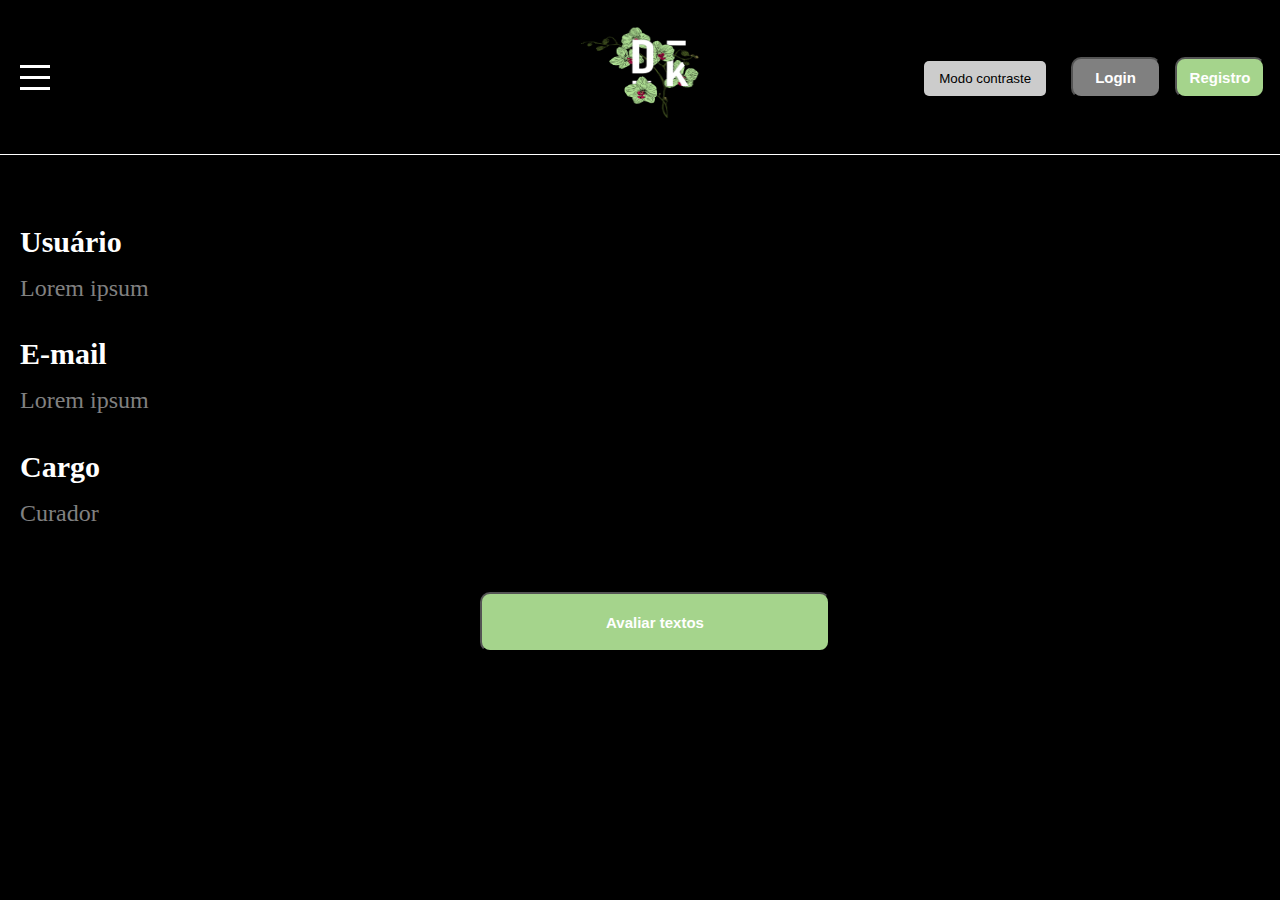
==== perfil_professor/index.html @ 7d9e8bda "muita coisa" ====
<!DOCTYPE html>
<html lang="en">
<head>
    <meta charset="UTF-8">
    <meta name="viewport" content="width=device-width, initial-scale=1.0">
    <title>Dumka</title>
    <link rel="stylesheet" href="style.css">
</head>
<body>
    <nav class="nav_bar">
            <button class="button_menu" id="menuButton">
                <div class="menu_line top_line"></div>
                <div class="menu_line middle_line"></div>
                <div class="menu_line bottom_line"></div>
            </button>

            <div class="logo">
                <img class="img" src="/img/logo.PNG" alt="logo">
            </div>
            <div class="button_div_menu">
                <ul class="nav_buttons">
                    <button class="button_change" onclick="toggleTheme()">Modo contraste</button>
                    <button class="button_login"><a href="/Login/index.html">Login</a></button>
                    <button class="button_registro"><a href="/Registro/index.html">Registro</a></button>
                </ul>
            </div>
 

        <ul id="menuList">
            <li><a href="/pagina_inicial/index.html"><img src="/img/home-icon.png" alt="Página Inicial" class="menu_icon">Página Inicial</a></li>
            <li><a href="../Exemplo_texto/index.html"><img src="/img/story-icon.png" alt="Histórias" class="menu_icon">Histórias</a></li>
            <li><a href="../Exemplo_quizz/index.html"><img src="/img/quizz-icon.png" alt="Quizzes" class="menu_icon">Quizzes</a></li>
            <li><a href="../suporte/index.html"><img src="/img/support-icon.png" alt="Suporte" class="menu_icon">Suporte</a></li>
        </ul>
    </nav>
    <nav class="nav_body">
        <div class="div_body">
            <h1 class="h1_titulo">
                Usuário
            </h1>
            <h2 class="txt">
                <p>
                    Lorem ipsum 
                </p>  
            </h2>
            <h1 class="h1_titulo">
                E-mail
            </h1>
            <h2 class="txt">
                <p>
                    Lorem ipsum 
                </p>  
            </h2>
            <h1 class="h1_titulo">
                Cargo
            </h1>
            <h2 class="txt">
                <p>
                    Curador
                </p>  
            </h2>
            <div class="button_main">
                <button class="button_registro2"><a href="../avaliar_textos/index.html">Avaliar textos</a></button>
            </div>
        </div>
    </nav>
    <script src="script.js">
    </script>
</body>
</html>
---- perfil_professor/style.css ----
body {
    background-color: black
}

body.White-mode {
    background-color: black;
}

* {
    margin: 0;
    padding: 0;
    box-sizing: border-box;
    text-decoration: none;
}

.nav_bar {
    background: black;
    font-family: 'Gill Sans', 'Gill Sans MT', Calibri, 'Trebuchet MS', sans-serif;
    padding: 15px;
    position: relative;
    border-bottom: solid white 1px;
    display: flex;
    align-items: center;
    justify-content: space-between; 
}
.nav_bar.White-mode{
    background: black;
    font-family: 'Gill Sans', 'Gill Sans MT', Calibri, 'Trebuchet MS', sans-serif;
    padding: 15px;
    position: relative;
}


.button_menu {
    background: none;
    border: none;
    display: flex;
    flex-direction: column;
    align-items: center;
    cursor: pointer;
    padding: 5px;
    z-index: 2;
}

/* Estilo para o botão de alternar tema */
.button_change {
    background-color: #ccc;
    color: black;
    border: none;
    padding: 10px 15px;
    border-radius: 5px;
    cursor: pointer;
    margin-right: 10px;
}
.button_change.White-mode {
    background-color: #333;
    color: white;
}


.menu_line {
    width: 30px;
    height: 3px;
    background-color: white;
    margin: 4px 0;
    transition: all 0.3s ease;
}

.menu_line.White-mode {
    width: 30px;
    height: 3px;
    background-color: white;
    margin: 4px 0;
    transition: all 0.3s ease;
}

/* Animação do botão de menu em "X" */
.button_menu.active .top_line {
    transform: rotate(45deg) translate(5px, 5px);
}

.button_menu.active .middle_line {
    opacity: 0;
}

.button_menu.active .bottom_line {
    transform: rotate(-45deg) translate(5px, -5px);
}

/* Estilo do menu lateral */
#menuList {
    position: fixed;
    top: 0;
    left: -250px;
    width: 250px;
    height: 100vh;
    background-color: black;
    padding-top: 100px;
    transition: left 0.3s ease;
}

#menuList.White-mode {
    position: fixed;
    top: 0;
    left: -250px;
    width: 250px;
    height: 100vh;
    background-color: black;
    padding-top: 100px;
    transition: left 0.3s ease;
}


#menuList.active {
    left: 0;
}

#menuList li {
    list-style: none;
    padding: 15px;
}

#menuList li a {
    color: white;
    font-size: 18px;
    font-weight: bold;
    display: flex;
    align-items: center;
}

#menuList li a.White-mode{
    color: yellow;
    font-size: 18px;
    font-weight: bold;
    display: flex;
    align-items: center;
}


.menu_icon {
    width: 20px;
    height: 20px;
    margin-right: 10px;
}

/* Estilo dos botões de Login e Registro */
.button_login {
    background-color: grey;
    margin-left: 10px;
    border-radius: 10px;
    padding: 10px;
    width: 90px;
}

.button_registro {
    background-color: #A5D48C;
    margin-left: 10px;
    border-radius: 10px;
    padding: 10px;
    width: 90px;
}

button a {
    color: white;
    font-weight: bold;
    font-size: 15px;
}

/* Estilo da imagem do logo */
.img {
    width: 120px;
    height: 120px;
}
/*BODY*/
.nav_body {
    display: flex;
    flex-direction: column;
    align-items: start;
    text-align: start;
    width: 1300px; 
    margin: 0 auto;
    padding: 20px;
    margin-top: 50px;
}

.h1_titulo {
    font-size: clamp(24px, 4vw, 30px);
    font-weight: bold;
    color: #ffffff;
    margin-bottom: 10px;
    text-align: start;
}

.nav_body p {
    font-size: clamp(24px, 1.5vw, 30px);
    color: grey;
    line-height: 1.6;
    text-align: left;
    font-weight: lighter;
    margin-bottom: 30px;
}
.h1_titulo.White-mode {
    font-size: clamp(24px, 4vw, 60px);
    font-weight: bold;
    color: yellow;
    margin-bottom: 20px;
}

.nav_body p.White-mode{
    font-size: clamp(24px, 2.5vw, 30px);
    color: yellow;
    line-height: 1.6;
}
.logo{
    margin-left: 300px;
}
.txt{
    font-size: 20000px;
}
.button_main{
    padding-top: 30px;
    margin-left: 360px;
}
.button_historias {
    background-color: #A5D48C;
    margin-left: 10px;
    border-radius: 10px;
    padding: 10px;
    width: 190px;
    height: 60px;
    margin-top: 60px;
}

.button_quizzes {
    background-color: #A5D48C;
    margin-left: 10px;
    border-radius: 10px;
    padding: 10px;
    width: 190px;
    height: 60px;
    margin-left: 120px;
}
.button_registro2 {
    background-color: #A5D48C;
    margin-left: 100px;
    border-radius: 10px;
    width: 350px;
    height: 60px;
}
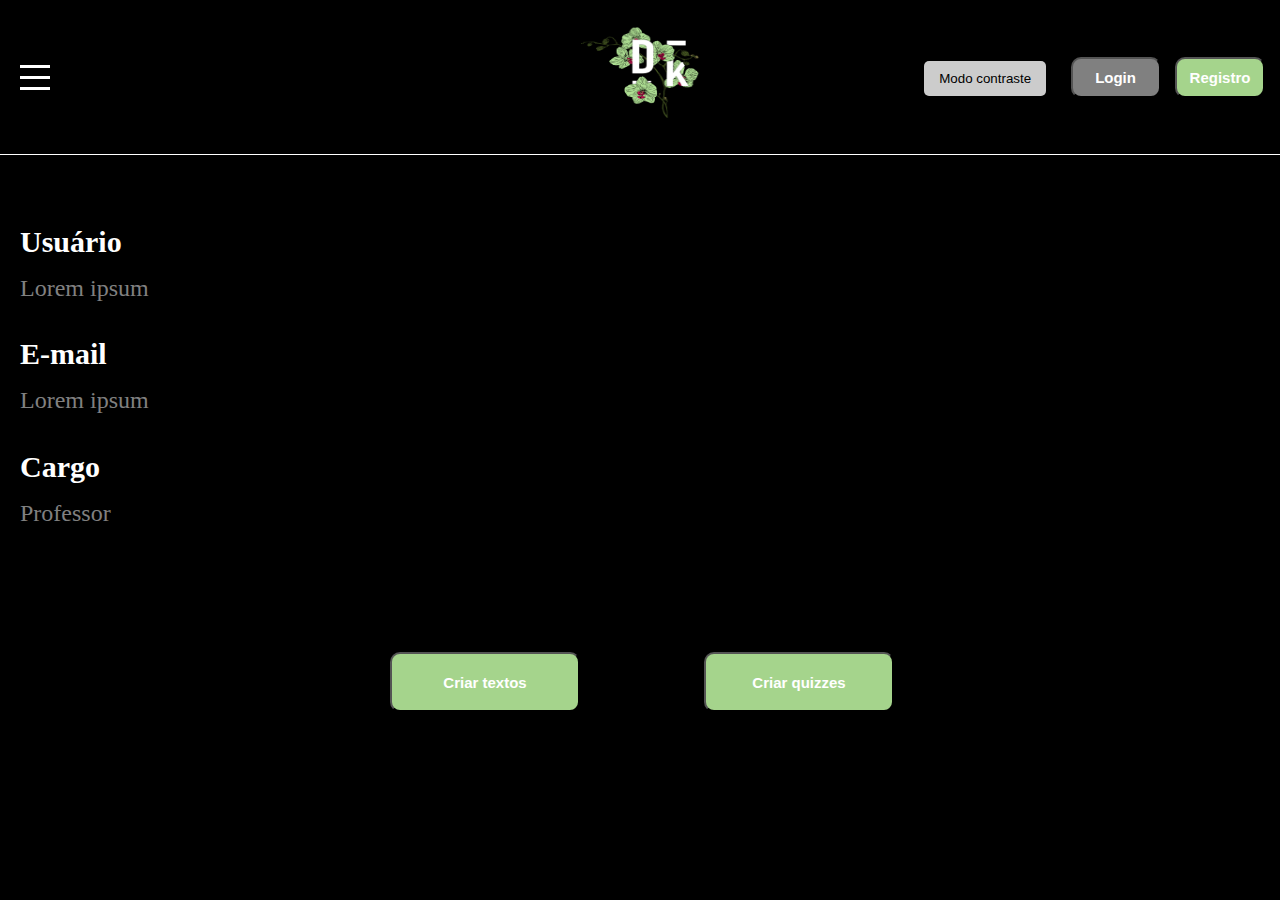
==== commit 7c754338: "final cpa poha cu caralho" ====
--- a/perfil_professor/index.html
+++ b/perfil_professor/index.html
@@ -56,11 +56,12 @@
             </h1>
             <h2 class="txt">
                 <p>
-                    Curador
+                    Professor
                 </p>  
             </h2>
             <div class="button_main">
-                <button class="button_registro2"><a href="../avaliar_textos/index.html">Avaliar textos</a></button>
+                <button class="button_historias"><a href="../textos/index.html">Criar textos</a></button>
+                <button class="button_quizzes"><a href="../quizzes/index.html">Criar quizzes</a></button>
             </div>
         </div>
     </nav>
